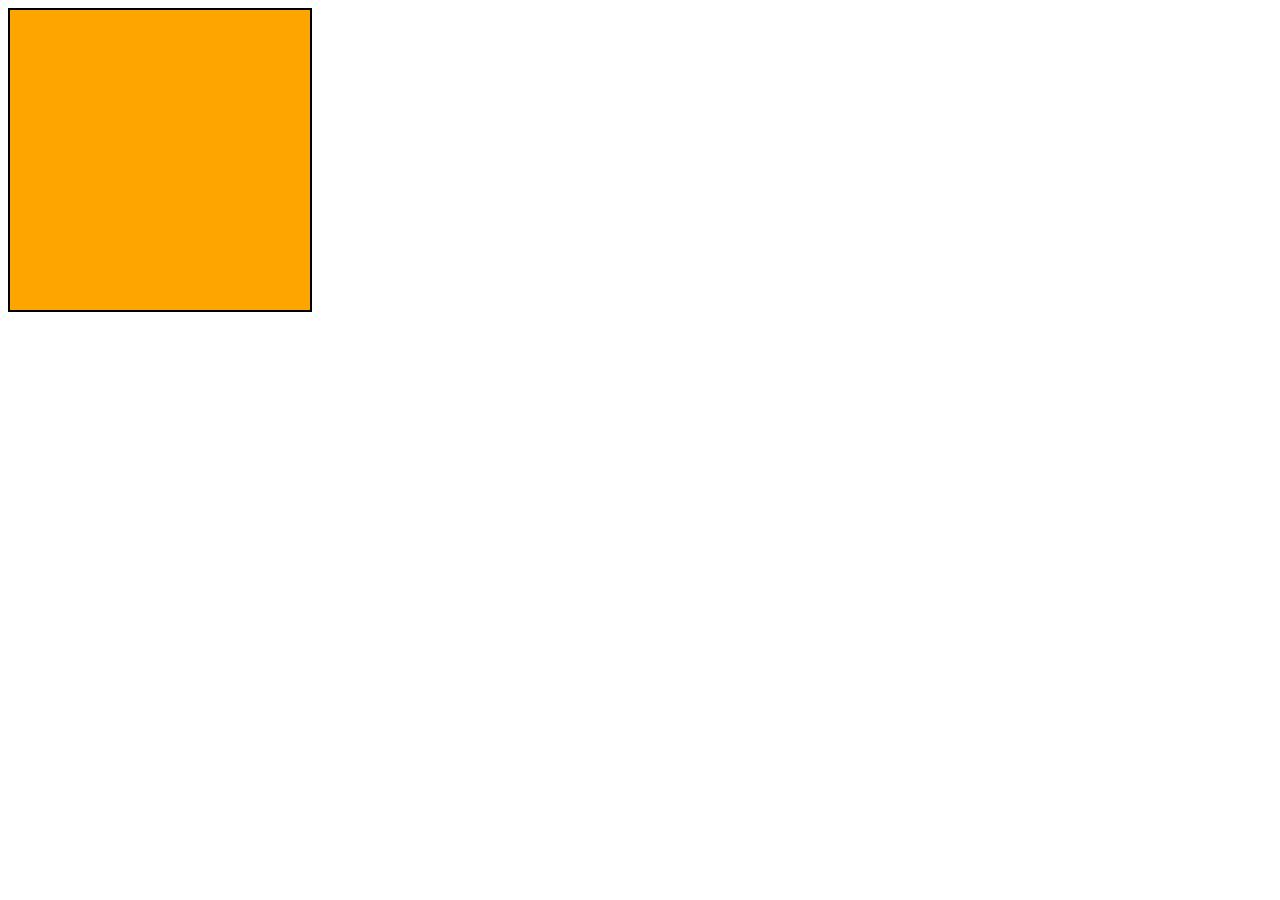
==== Projects/02-盒子模型/01/index.html @ f5cfb42b "css盒子模型01" ====
<!DOCTYPE html>
<html lang="en">
<head>
    <meta charset="UTF-8">
    <meta http-equiv="X-UA-Compatible" content="IE=edge">
    <meta name="viewport" content="width=device-width, initial-scale=1.0">
    <link rel="stylesheet" href="css/style.css">
    <title>Document</title>
</head>
<body>
    <div class="window"></div>
</body>
</html>
---- Projects/02-盒子模型/01/css/style.css ----
div.window {
    height: 300px;
    width: 300px;
    background-color: orange;
    border: black solid 2px;
    display: inline-block;
    margin: 0 auto;
}
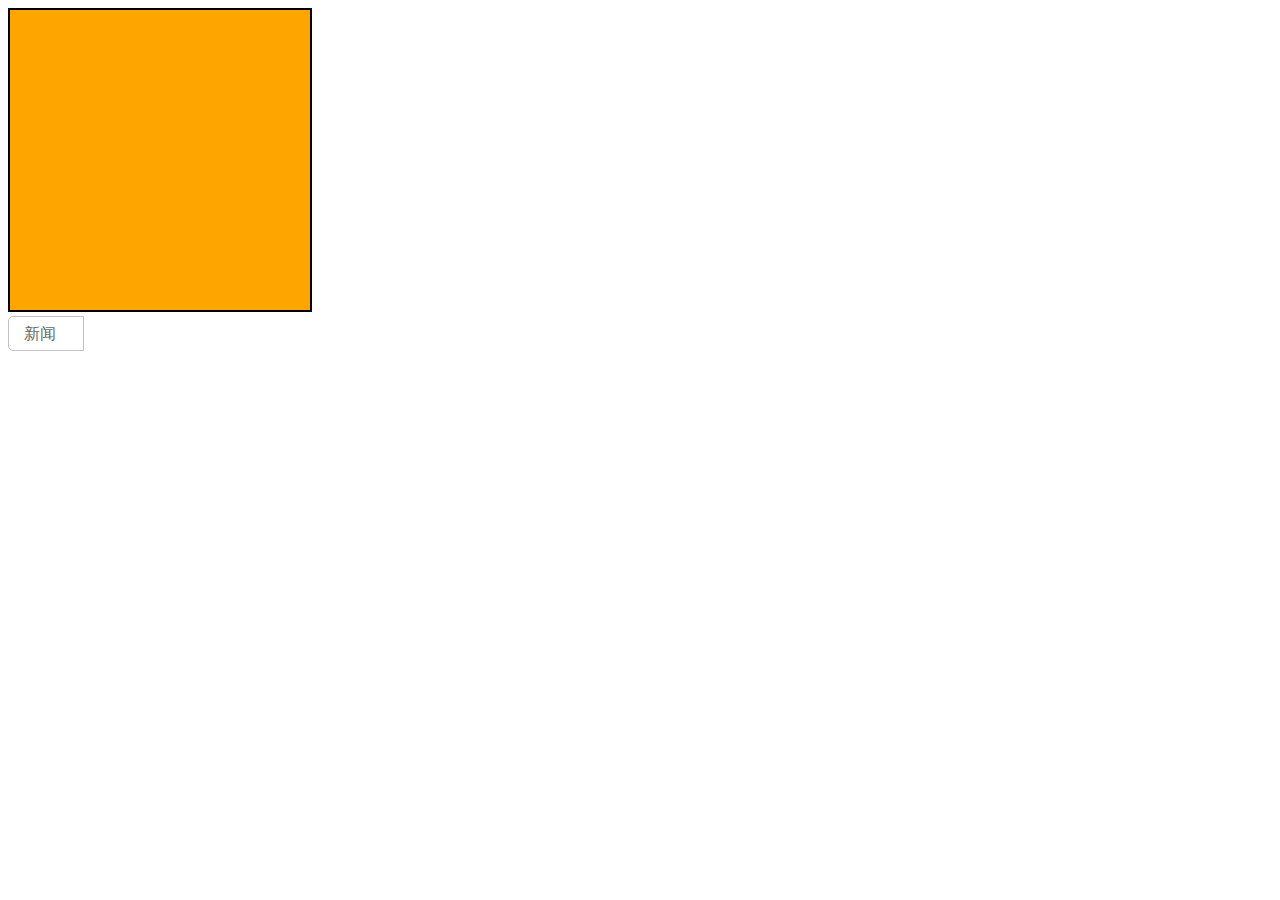
==== commit 036f1264: "css盒子模型03" ====
--- a/Projects/02-盒子模型/01/index.html
+++ b/Projects/02-盒子模型/01/index.html
@@ -9,5 +9,6 @@
 </head>
 <body>
     <div class="window"></div>
+    <div class="news">新闻</div>
 </body>
 </html>--- a/Projects/02-盒子模型/01/css/style.css
+++ b/Projects/02-盒子模型/01/css/style.css
@@ -5,4 +5,15 @@
     border: black solid 2px;
     display: inline-block;
     margin: 0 auto;
+}
+
+div.news {
+    padding-left: 15px;
+    width: 59px;
+    height: 33px;
+    line-height: 33px;
+    border: 1px solid #c1c1c1;
+    font-size: 16px;
+    color: #666;
+    border-radius: 5px 0 0 5px;
 }